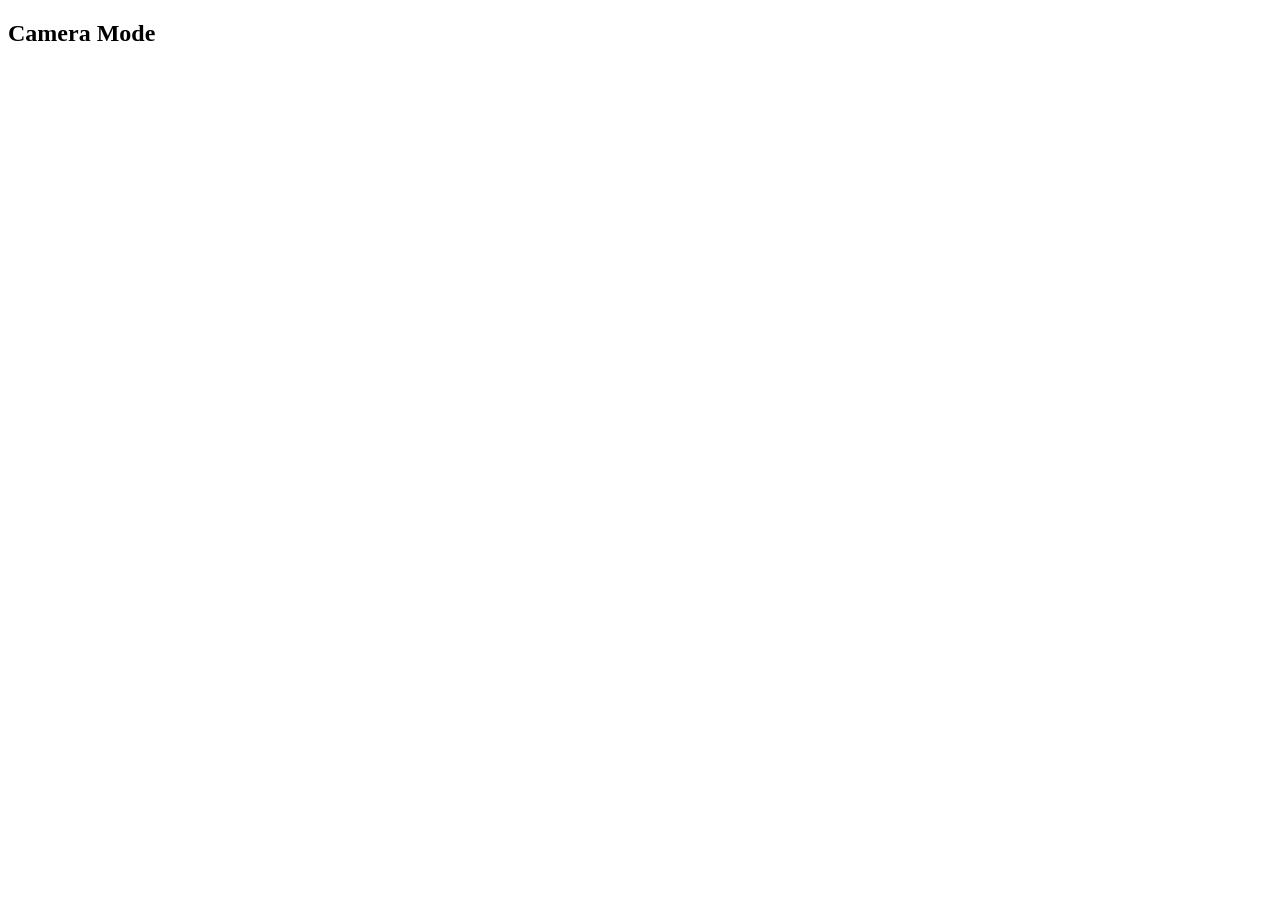
==== templates/camera/index.html @ ee1ba4e6 "clean project without venv" ====
<!DOCTYPE html>
<html>
<head>
    <title>Camera</title>
</head>
<body>

<h2>Camera Mode</h2>

<video id="video" autoplay playsinline style="width: 400px;"></video>

<script>
const room = "{{ room_code }}";
let peer;
let stream;

const servers = {
    iceServers: [
        { urls: "stun:stun.l.google.com:19302" }
    ]
};

async function startCamera() {

    stream = await navigator.mediaDevices.getUserMedia({ video: true, audio: false });
    document.getElementById("video").srcObject = stream;

    peer = new RTCPeerConnection(servers);

    // ADD TRACKS
    stream.getTracks().forEach(track => {
        peer.addTrack(track, stream);
    });

    // 🔥 SEND ICE CANDIDATES
    peer.onicecandidate = async (event) => {
        if (event.candidate) {
            await fetch("/signal/offer/", {
                method: "POST",
                headers: {"Content-Type": "application/json"},
                body: JSON.stringify({
                    room: room,
                    candidate: event.candidate
                })
            });
        }
    };

    const offer = await peer.createOffer();
    await peer.setLocalDescription(offer);

    await fetch("/signal/offer/", {
        method: "POST",
        headers: {"Content-Type": "application/json"},
        body: JSON.stringify({
            room: room,
            offer: peer.localDescription
        })
    });

    waitForAnswer();
}
</script>

</body>
</html>
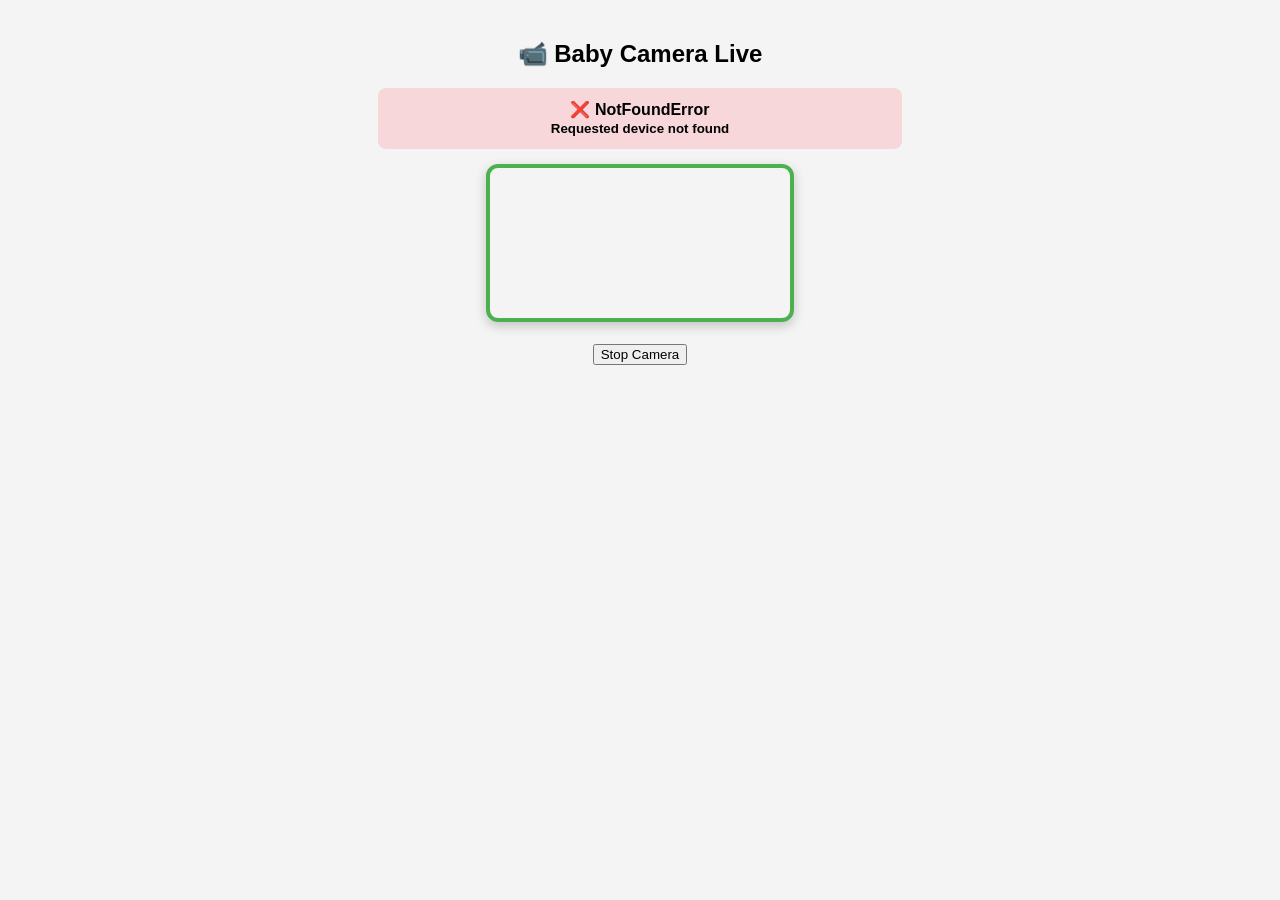
==== commit ac2a001d: "Updated the camera mode" ====
--- a/templates/camera/index.html
+++ b/templates/camera/index.html
@@ -1,66 +1,94 @@
 <!DOCTYPE html>
 <html>
 <head>
-    <title>Camera</title>
+    <title>Camera - Baby Monitor</title>
+    <style>
+        body { 
+            font-family: Arial, sans-serif; 
+            text-align: center; 
+            background: #f4f4f4;
+            margin: 0;
+            padding: 20px;
+        }
+        video { 
+            max-width: 100%; 
+            border: 4px solid #4CAF50; 
+            border-radius: 12px;
+            box-shadow: 0 4px 12px rgba(0,0,0,0.2);
+        }
+        #status { 
+            padding: 12px; 
+            margin: 15px auto; 
+            max-width: 500px;
+            border-radius: 8px;
+            font-weight: bold;
+        }
+    </style>
 </head>
 <body>
-
-<h2>Camera Mode</h2>
-
-<video id="video" autoplay playsinline style="width: 400px;"></video>
+    <h2>📹 Baby Camera Live</h2>
+    <div id="status">Initializing camera...</div>
+    <video id="localVideo" autoplay playsinline muted></video>
+    <br><br>
+    <button onclick="stopCamera()">Stop Camera</button>
 
 <script>
-const room = "{{ room_code }}";
-let peer;
-let stream;
-
-const servers = {
-    iceServers: [
-        { urls: "stun:stun.l.google.com:19302" }
-    ]
-};
+const room = "{{ room.room_code }}";
+let localStream = null;
 
 async function startCamera() {
+    const statusEl = document.getElementById("status");
+    if (!statusEl) {
+        console.error("Status element not found!");
+        return;
+    }
 
-    stream = await navigator.mediaDevices.getUserMedia({ video: true, audio: false });
-    document.getElementById("video").srcObject = stream;
+    statusEl.textContent = "Requesting camera permission...";
+    statusEl.style.backgroundColor = "#fff3cd";
 
-    peer = new RTCPeerConnection(servers);
+    try {
+        localStream = await navigator.mediaDevices.getUserMedia({ 
+            video: { 
+                width: { ideal: 640 },
+                height: { ideal: 480 }
+            }, 
+            audio: false 
+        });
 
-    // ADD TRACKS
-    stream.getTracks().forEach(track => {
-        peer.addTrack(track, stream);
-    });
+        const videoEl = document.getElementById("localVideo");
+        videoEl.srcObject = localStream;
+        
+        statusEl.textContent = "✅ Camera Active - Live Feed";
+        statusEl.style.backgroundColor = "#d4edda";
+        
+        console.log("✅ Camera started successfully for room:", room);
+        
+        // Start WebRTC after camera is ready
+        initWebRTC();
 
-    // 🔥 SEND ICE CANDIDATES
-    peer.onicecandidate = async (event) => {
-        if (event.candidate) {
-            await fetch("/signal/offer/", {
-                method: "POST",
-                headers: {"Content-Type": "application/json"},
-                body: JSON.stringify({
-                    room: room,
-                    candidate: event.candidate
-                })
-            });
-        }
-    };
+    } catch (err) {
+        console.error("Camera Error:", err);
+        statusEl.innerHTML = `❌ ${err.name}<br><small>${err.message}</small>`;
+        statusEl.style.backgroundColor = "#f8d7da";
+    }
+}
 
-    const offer = await peer.createOffer();
-    await peer.setLocalDescription(offer);
+function stopCamera() {
+    if (localStream) {
+        localStream.getTracks().forEach(track => track.stop());
+        localStream = null;
+    }
+    const statusEl = document.getElementById("status");
+    if (statusEl) statusEl.textContent = "Camera stopped";
+}
 
-    await fetch("/signal/offer/", {
-        method: "POST",
-        headers: {"Content-Type": "application/json"},
-        body: JSON.stringify({
-            room: room,
-            offer: peer.localDescription
-        })
-    });
+// Initialize WebRTC (add your peer code here)
+function initWebRTC() {
+    console.log("WebRTC initialization started...");
+    // Paste your peer connection code here later
+}
 
-    waitForAnswer();
-}
+window.onload = startCamera;
 </script>
-
 </body>
 </html>
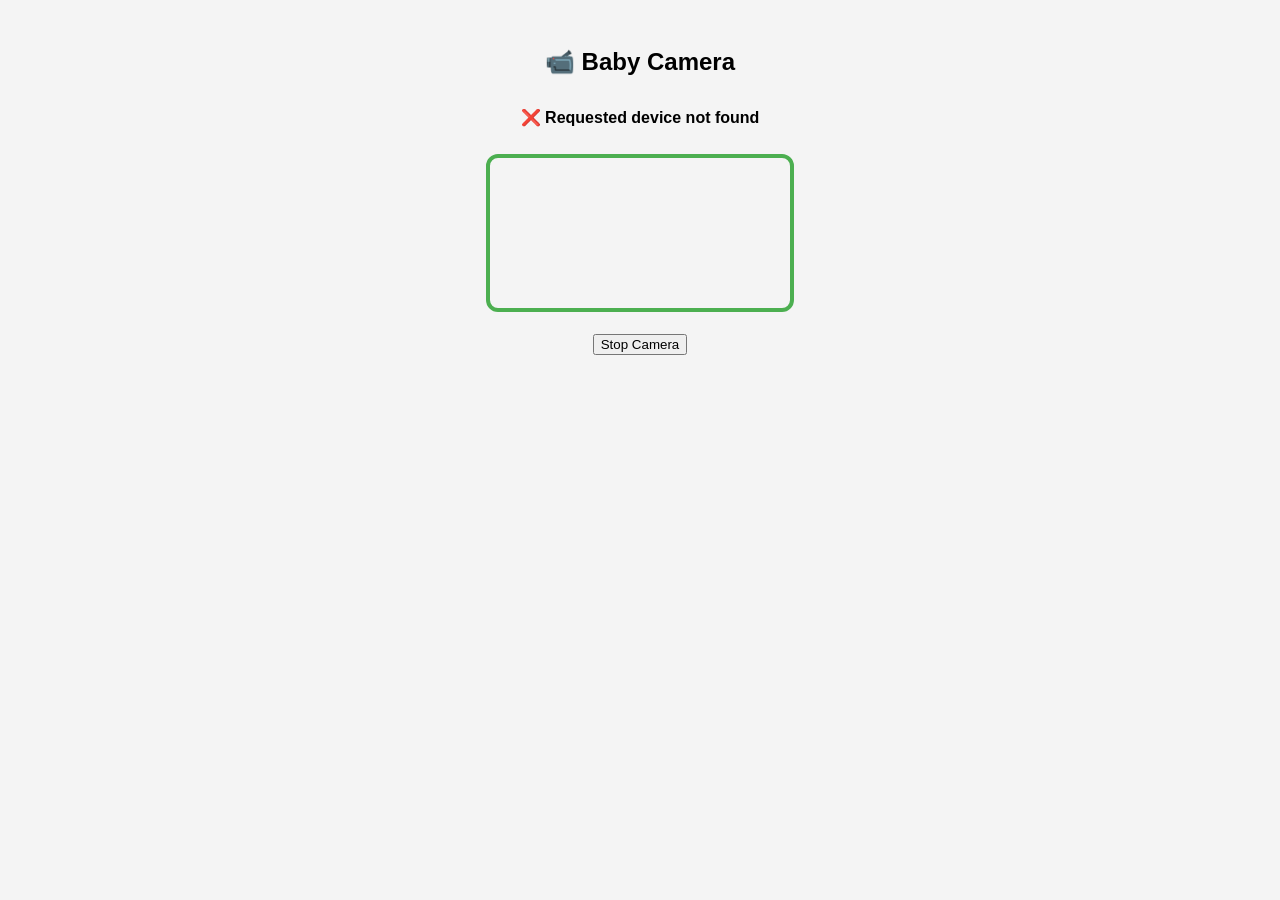
==== commit f6aaf756: "Updated the parent mode" ====
--- a/templates/camera/index.html
+++ b/templates/camera/index.html
@@ -3,31 +3,14 @@
 <head>
     <title>Camera - Baby Monitor</title>
     <style>
-        body { 
-            font-family: Arial, sans-serif; 
-            text-align: center; 
-            background: #f4f4f4;
-            margin: 0;
-            padding: 20px;
-        }
-        video { 
-            max-width: 100%; 
-            border: 4px solid #4CAF50; 
-            border-radius: 12px;
-            box-shadow: 0 4px 12px rgba(0,0,0,0.2);
-        }
-        #status { 
-            padding: 12px; 
-            margin: 15px auto; 
-            max-width: 500px;
-            border-radius: 8px;
-            font-weight: bold;
-        }
+        body { font-family: Arial, sans-serif; text-align: center; padding: 20px; background: #f4f4f4; }
+        video { max-width: 100%; border: 4px solid #4CAF50; border-radius: 12px; }
+        #status { padding: 12px; margin: 15px auto; max-width: 600px; border-radius: 8px; font-weight: bold; }
     </style>
 </head>
 <body>
-    <h2>📹 Baby Camera Live</h2>
-    <div id="status">Initializing camera...</div>
+    <h2>📹 Baby Camera</h2>
+    <div id="status">Initializing...</div>
     <video id="localVideo" autoplay playsinline muted></video>
     <br><br>
     <button onclick="stopCamera()">Stop Camera</button>
@@ -35,57 +18,70 @@
 <script>
 const room = "{{ room.room_code }}";
 let localStream = null;
+let peer = null;
+
+const config = {
+    iceServers: [
+        { urls: "stun:stun.l.google.com:19302" },
+        { urls: "stun:stun1.l.google.com:19302" }
+    ]
+};
 
 async function startCamera() {
     const statusEl = document.getElementById("status");
-    if (!statusEl) {
-        console.error("Status element not found!");
-        return;
-    }
-
-    statusEl.textContent = "Requesting camera permission...";
-    statusEl.style.backgroundColor = "#fff3cd";
+    statusEl.textContent = "Requesting camera...";
 
     try {
-        localStream = await navigator.mediaDevices.getUserMedia({ 
-            video: { 
-                width: { ideal: 640 },
-                height: { ideal: 480 }
-            }, 
-            audio: false 
+        localStream = await navigator.mediaDevices.getUserMedia({ video: true, audio: false });
+        document.getElementById("localVideo").srcObject = localStream;
+
+        peer = new RTCPeerConnection(config);
+
+        localStream.getTracks().forEach(track => peer.addTrack(track, localStream));
+
+        peer.onicecandidate = async (event) => {
+            if (event.candidate) {
+                await fetch("/signal/signal/", {
+                    method: "POST",
+                    headers: {"Content-Type": "application/json"},
+                    body: JSON.stringify({ room, candidate: event.candidate, side: "camera" })
+                });
+            }
+        };
+
+        const offer = await peer.createOffer();
+        await peer.setLocalDescription(offer);
+
+        await fetch("/signal/signal/", {
+            method: "POST",
+            headers: {"Content-Type": "application/json"},
+            body: JSON.stringify({ room, offer: peer.localDescription })
         });
 
-        const videoEl = document.getElementById("localVideo");
-        videoEl.srcObject = localStream;
-        
-        statusEl.textContent = "✅ Camera Active - Live Feed";
-        statusEl.style.backgroundColor = "#d4edda";
-        
-        console.log("✅ Camera started successfully for room:", room);
-        
-        // Start WebRTC after camera is ready
-        initWebRTC();
+        console.log("✅ Offer sent to signaling server");
+        statusEl.textContent = "✅ Camera Live - Waiting for Parent";
+
+        waitForAnswer();
 
     } catch (err) {
-        console.error("Camera Error:", err);
-        statusEl.innerHTML = `❌ ${err.name}<br><small>${err.message}</small>`;
-        statusEl.style.backgroundColor = "#f8d7da";
+        console.error(err);
+        statusEl.textContent = "❌ " + err.message;
     }
 }
 
-function stopCamera() {
-    if (localStream) {
-        localStream.getTracks().forEach(track => track.stop());
-        localStream = null;
-    }
-    const statusEl = document.getElementById("status");
-    if (statusEl) statusEl.textContent = "Camera stopped";
+async function waitForAnswer() {
+    setInterval(async () => {
+        const res = await fetch(`/signal/answer/${room}/`);
+        const data = await res.json();
+        if (data.answer && peer) {
+            await peer.setRemoteDescription(new RTCSessionDescription(data.answer));
+            console.log("✅ Connection Established!");
+        }
+    }, 1000);
 }
 
-// Initialize WebRTC (add your peer code here)
-function initWebRTC() {
-    console.log("WebRTC initialization started...");
-    // Paste your peer connection code here later
+function stopCamera() {
+    if (localStream) localStream.getTracks().forEach(t => t.stop());
 }
 
 window.onload = startCamera;
